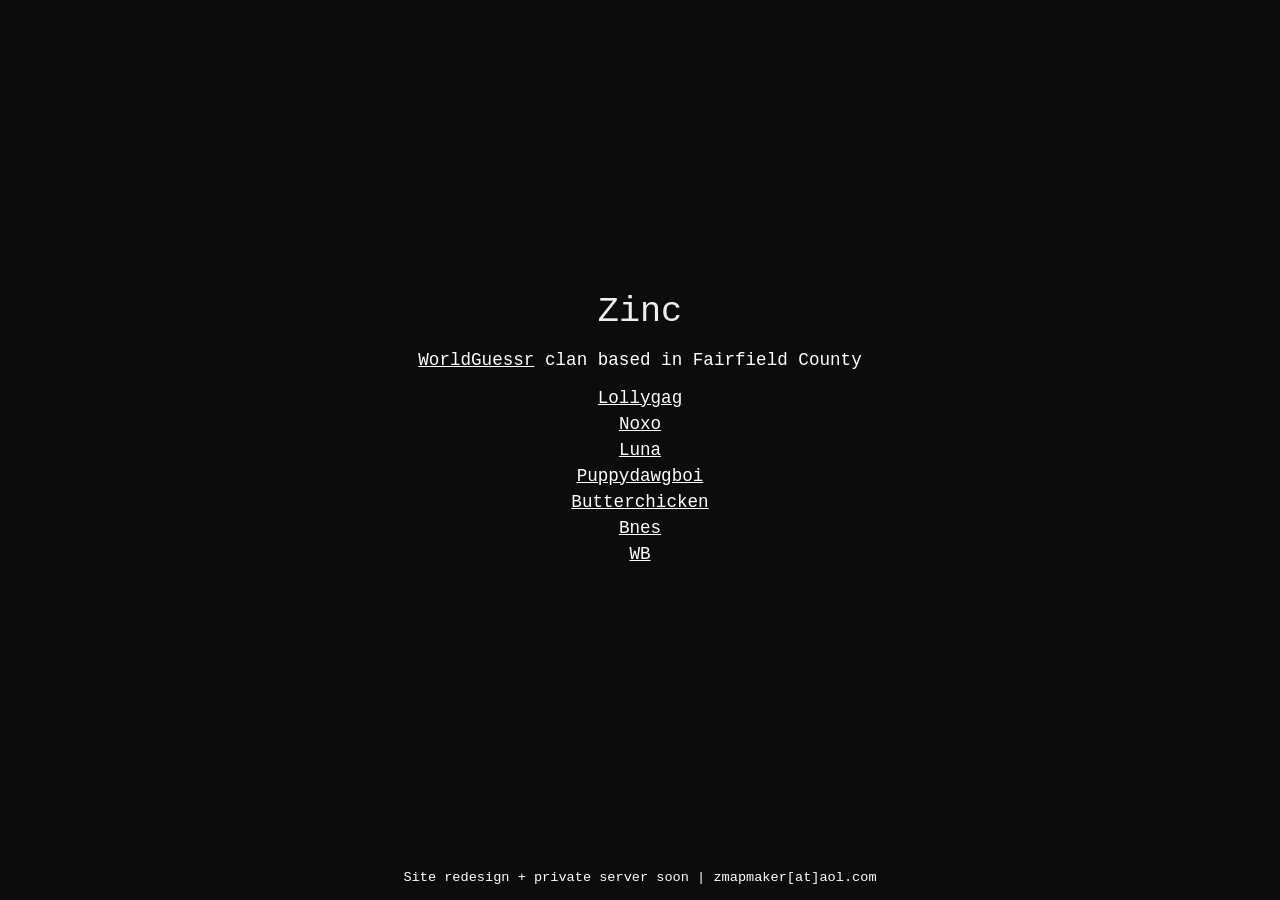
==== index.html @ 421591a6 "Update user links in index.html" ====
<!DOCTYPE html>
<html lang="en">
<head>
    <meta charset="UTF-8">
    <meta name="viewport" content="width=device-width, initial-scale=1.0">

    <title>Zinc</title>

    <meta name="description" content="get good">
    <meta name="keywords" content="geoguessr, worldguessr, plonk it, plonkit, plonk, openguessr, geohints">
    <meta name="twitter:card" content="summary">

    <meta property="og:title" content="dot zone">
    <meta property="og:site_name" content="Zinc">
    <meta property="og:locale" content="en_US">
    <meta property="og:description" content="Best WorldGuessr clan in Fairfield County">
    <meta property="og:type" content="website">
    <meta property="og:url" content="https://zinc.zone">

    <link rel="icon" href="/icon.ico" type="image/x-icon">
    <link rel="stylesheet" href="/style.css">

</head>

<body>

    <main class="container">

        <h1>Zinc</h1>

        <p class="description">
            <a href="https://worldguessr.com">WorldGuessr</a> clan based in Fairfield County
        </p>

        <div class="links">
            <a href="https://www.worldguessr.com/user?u=ZN_Lollygag">Lollygag</a>
            <a href="https://www.worldguessr.com/user?u=Zinc_Noxo">Noxo</a>
            <a href="https://www.worldguessr.com/user?u=LARP_luna">Luna</a>
            <a href="https://www.worldguessr.com/user?u=ZN_Puppydawgboi">Puppydawgboi</a>
            <a href="https://www.worldguessr.com/user?u=Zinc_Butterchicken">Butterchicken</a>
            <a href="https://www.worldguessr.com/user?u=Zinc_Bnes1">Bnes</a>
            <a href="https://www.worldguessr.com/user?u=Zinc_WB">WB</a>
         </div>
        
    </main>
    
         <footer>
         Site redesign + private server soon | zmapmaker[at]aol.com
         </footer>
</body>
</html>
---- style.css ----
html, body {
            margin: 0;
            min-height: 100%;
        }

        body {
            min-height: 100vh;
            background: #0c0c0c;
            color: #ffffff;

            font-family: "Courier New", Courier, monospace;
            font-weight: 400;

            display: flex;
            flex-direction: column;
            text-align: center;
        }

        .container {
            padding: 30px;
            flex: 1;
            display: flex;
            flex-direction: column;
            align-items: center;
            justify-content: center;
        }

        footer {
    font-family: inherit;
    font-weight: 400;
    font-size: 0.85rem;
    padding: 15px;
}

        h1,
        p,
        a {
            font-family: inherit;
            font-weight: 400;
        }

        h1 {
            margin: 0 0 18px 0;
            font-size: 2.2rem;
            color: #eeeeee;

    animation: rgbGlow 4s linear infinite;
}

@keyframes rgbGlow {
    0% {
        text-shadow:
            0 0 3px rgba(255, 0, 0, 0.85),
            0 0 8px rgba(255, 0, 0, 0.55),
            0 0 18px rgba(255, 0, 0, 0.25);
    }

    16.66% {
        text-shadow:
            0 0 3px rgba(255, 165, 0, 0.85),
            0 0 8px rgba(255, 165, 0, 0.55),
            0 0 18px rgba(255, 165, 0, 0.25);
    }

    33.33% {
        text-shadow:
            0 0 3px rgba(255, 255, 0, 0.85),
            0 0 8px rgba(255, 255, 0, 0.55),
            0 0 18px rgba(255, 255, 0, 0.25);
    }

    50% {
        text-shadow:
            0 0 3px rgba(0, 255, 0, 0.85),
            0 0 8px rgba(0, 255, 0, 0.55),
            0 0 18px rgba(0, 255, 0, 0.25);
    }

    66.66% {
        text-shadow:
            0 0 3px rgba(0, 200, 255, 0.85),
            0 0 8px rgba(0, 200, 255, 0.55),
            0 0 18px rgba(0, 200, 255, 0.25);
    }

    83.33% {
        text-shadow:
            0 0 3px rgba(100, 0, 255, 0.85),
            0 0 8px rgba(100, 0, 255, 0.55),
            0 0 18px rgba(100, 0, 255, 0.25);
    }

    100% {
        text-shadow:
            0 0 3px rgba(255, 0, 0, 0.85),
            0 0 8px rgba(255, 0, 0, 0.55),
            0 0 18px rgba(255, 0, 0, 0.25);
    }
}

        .description {
            margin: 0 0 18px 0;
            font-size: 1.1rem;
        }

        .text-label {
            margin: 0 0 12px 0;
            font-size: 1.1rem;
        }

        .links {
            display: flex;
            flex-direction: column;
            align-items: center;
            gap: 6px;
        }

        a {
            color: #ffffff;
            text-decoration: underline;
            font-size: 1.1rem;
        }

        a:hover {
            opacity: 0.75;
        }
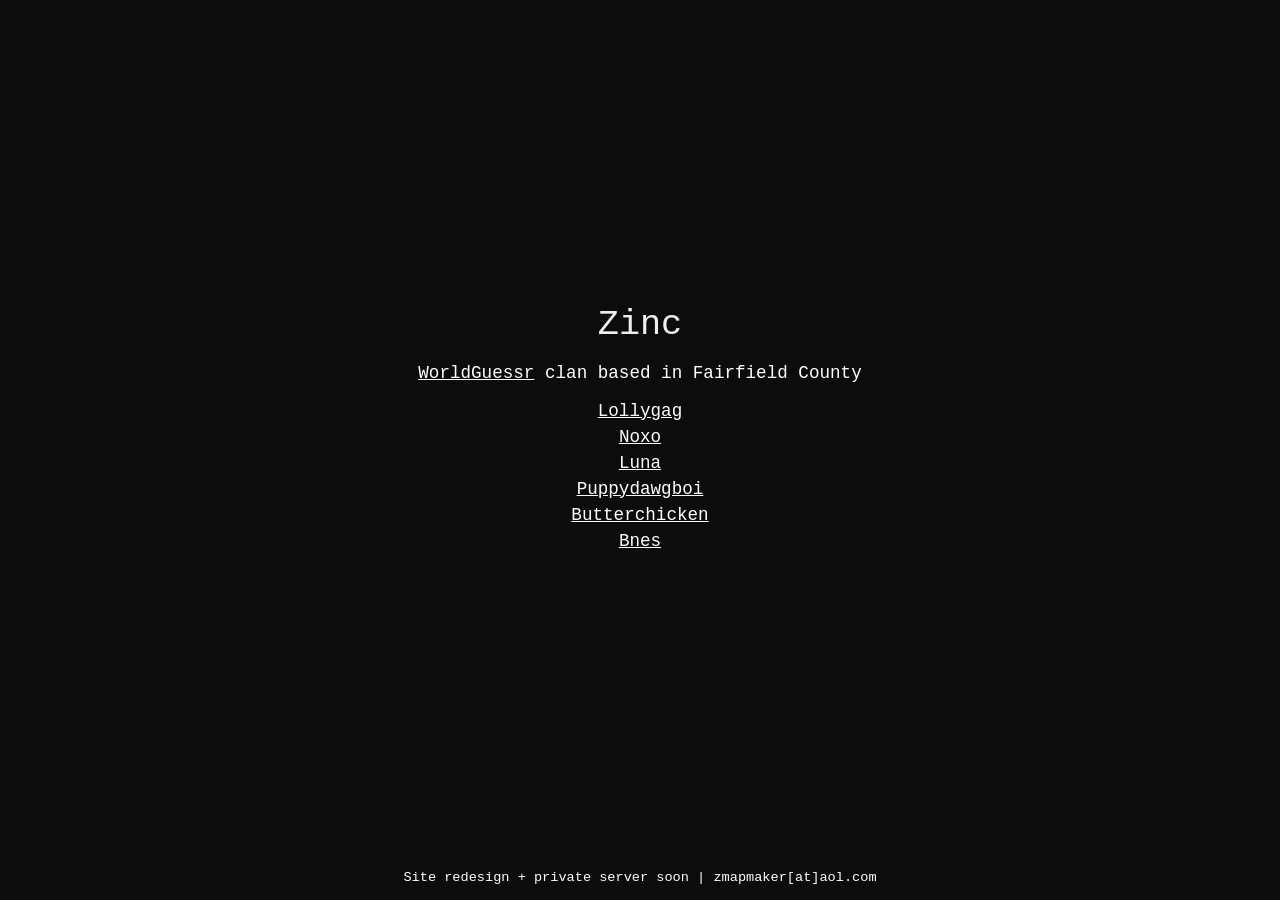
==== commit 281bd9f2: "Remove link to user 'WB' from index.html" ====
--- a/index.html
+++ b/index.html
@@ -39,7 +39,6 @@
             <a href="https://www.worldguessr.com/user?u=ZN_Puppydawgboi">Puppydawgboi</a>
             <a href="https://www.worldguessr.com/user?u=Zinc_Butterchicken">Butterchicken</a>
             <a href="https://www.worldguessr.com/user?u=Zinc_Bnes1">Bnes</a>
-            <a href="https://www.worldguessr.com/user?u=Zinc_WB">WB</a>
          </div>
         
     </main>
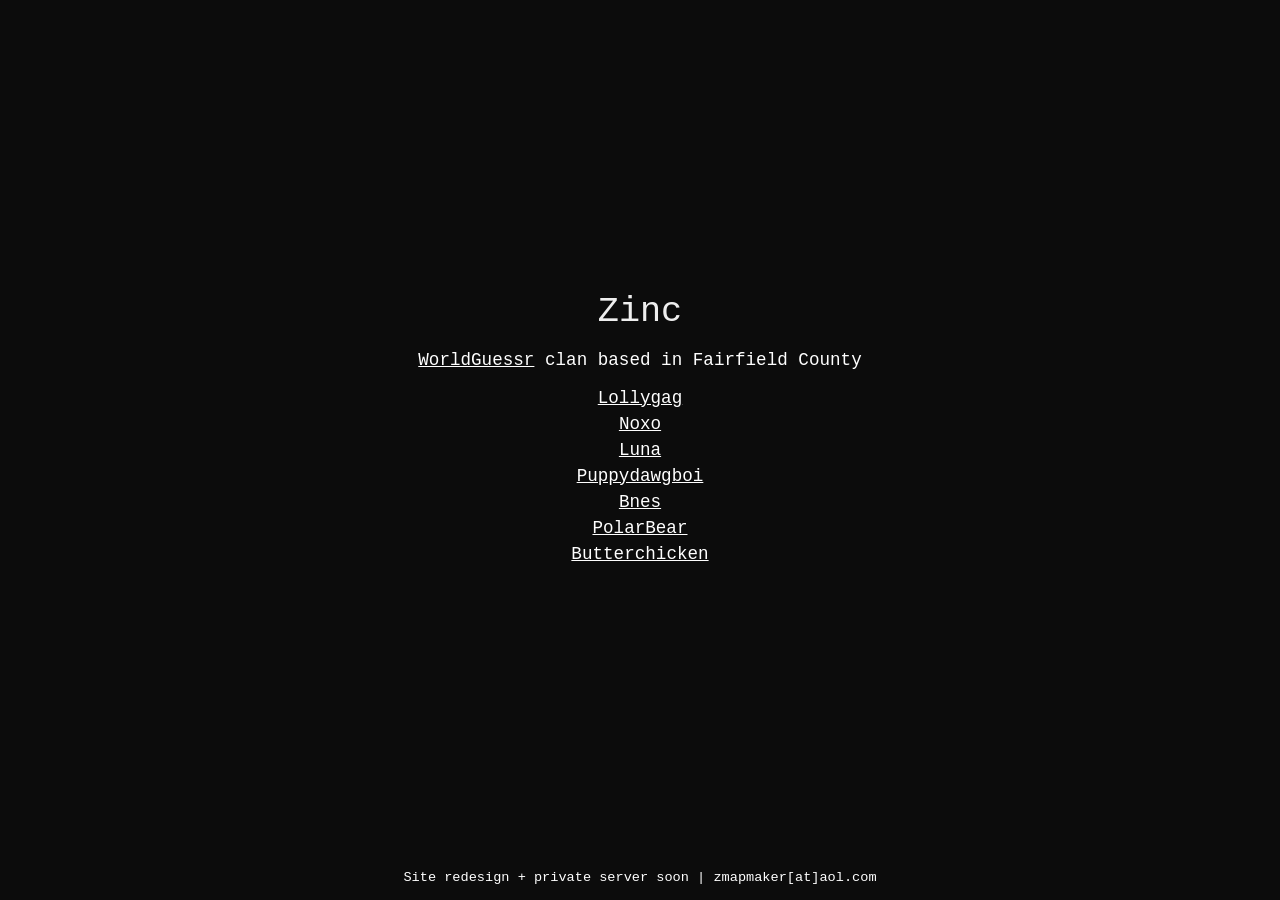
==== commit 46dd1aab: "Update index.html" ====
--- a/index.html
+++ b/index.html
@@ -37,8 +37,9 @@
             <a href="https://www.worldguessr.com/user?u=Zinc_Noxo">Noxo</a>
             <a href="https://www.worldguessr.com/user?u=LARP_luna">Luna</a>
             <a href="https://www.worldguessr.com/user?u=ZN_Puppydawgboi">Puppydawgboi</a>
+            <a href="https://www.worldguessr.com/user?u=Zinc_Bnes1">Bnes</a>
+            <a href="https://www.worldguessr.com/user?u=ZN_PolarBear87">PolarBear</a>
             <a href="https://www.worldguessr.com/user?u=Zinc_Butterchicken">Butterchicken</a>
-            <a href="https://www.worldguessr.com/user?u=Zinc_Bnes1">Bnes</a>
          </div>
         
     </main>
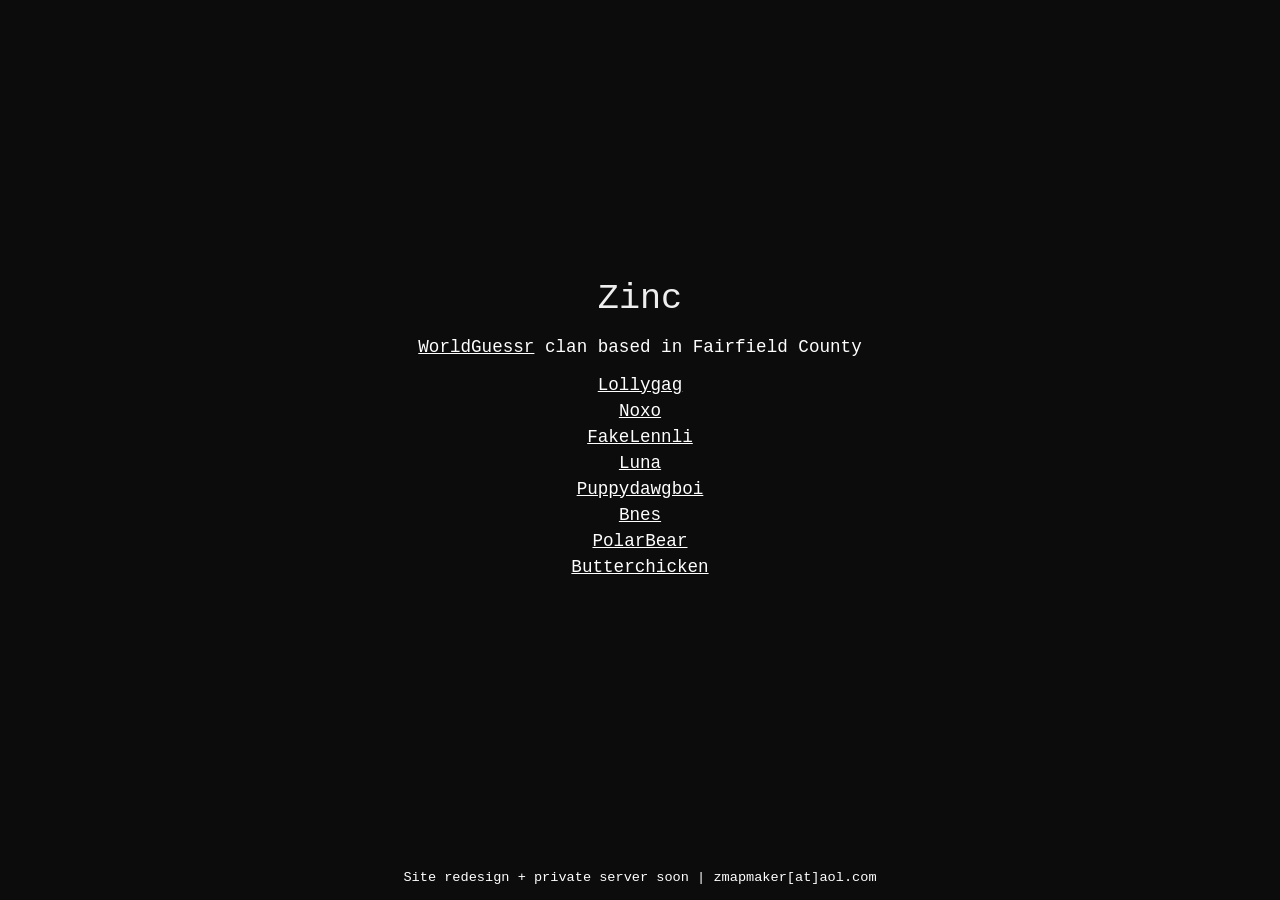
==== commit 9079c377: "Update index.html" ====
--- a/index.html
+++ b/index.html
@@ -35,6 +35,7 @@
         <div class="links">
             <a href="https://www.worldguessr.com/user?u=ZN_Lollygag">Lollygag</a>
             <a href="https://www.worldguessr.com/user?u=Zinc_Noxo">Noxo</a>
+            <a href="https://www.worldguessr.com/user?u=ZN_Lennli_YT">FakeLennli</a>
             <a href="https://www.worldguessr.com/user?u=LARP_luna">Luna</a>
             <a href="https://www.worldguessr.com/user?u=ZN_Puppydawgboi">Puppydawgboi</a>
             <a href="https://www.worldguessr.com/user?u=Zinc_Bnes1">Bnes</a>
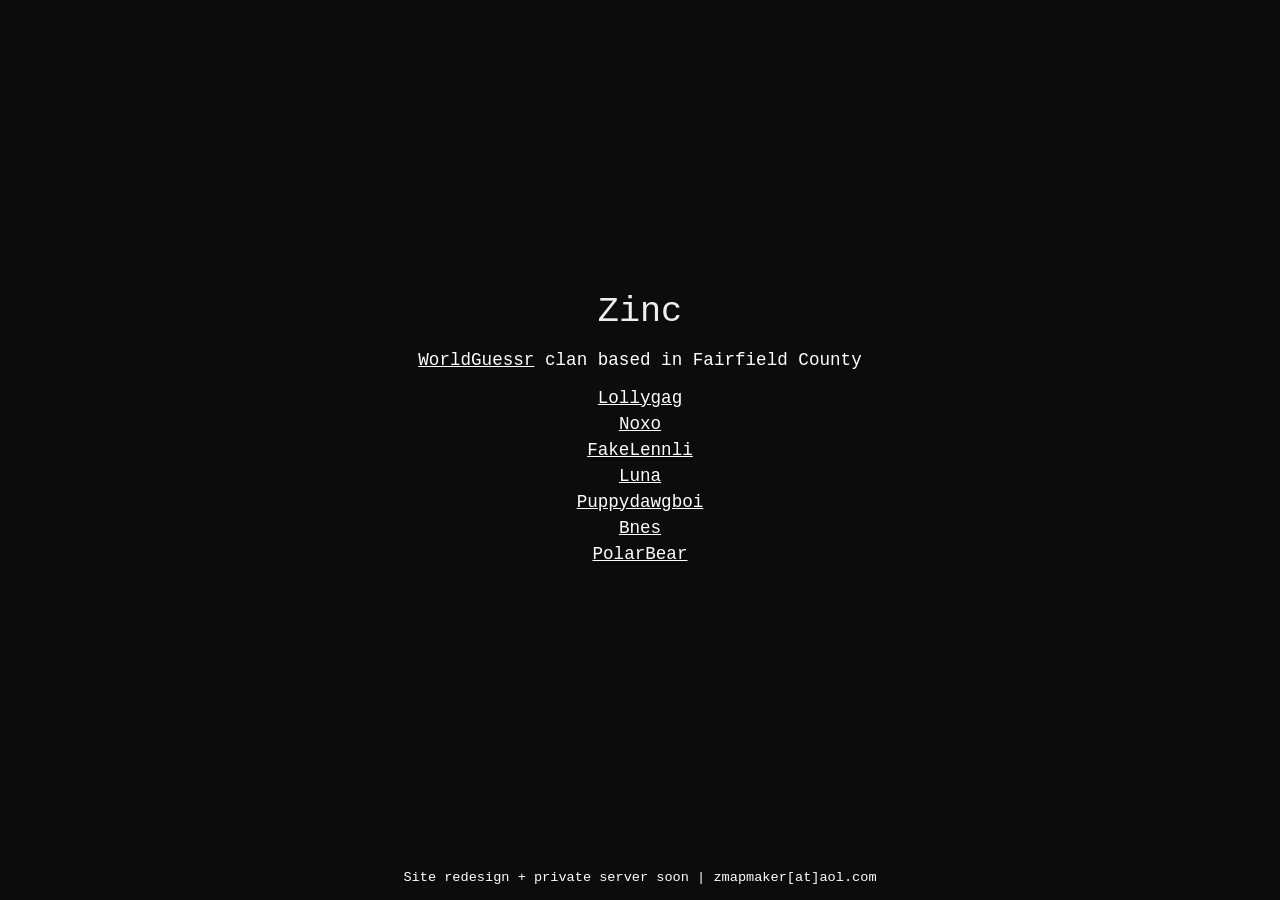
==== commit d4625635: "Refactor user links in index.html Updated user links to use consistent naming convention." ====
--- a/index.html
+++ b/index.html
@@ -34,13 +34,12 @@
 
         <div class="links">
             <a href="https://www.worldguessr.com/user?u=ZN_Lollygag">Lollygag</a>
-            <a href="https://www.worldguessr.com/user?u=Zinc_Noxo">Noxo</a>
+            <a href="https://www.worldguessr.com/user?u=ZN_Noxo">Noxo</a>
             <a href="https://www.worldguessr.com/user?u=ZN_Lennli_YT">FakeLennli</a>
-            <a href="https://www.worldguessr.com/user?u=LARP_luna">Luna</a>
+            <a href="https://www.worldguessr.com/user?u=ZN_luna">Luna</a>
             <a href="https://www.worldguessr.com/user?u=ZN_Puppydawgboi">Puppydawgboi</a>
-            <a href="https://www.worldguessr.com/user?u=Zinc_Bnes1">Bnes</a>
+            <a href="https://www.worldguessr.com/user?u=ZN_Bnes">Bnes</a>
             <a href="https://www.worldguessr.com/user?u=ZN_PolarBear87">PolarBear</a>
-            <a href="https://www.worldguessr.com/user?u=Zinc_Butterchicken">Butterchicken</a>
          </div>
         
     </main>
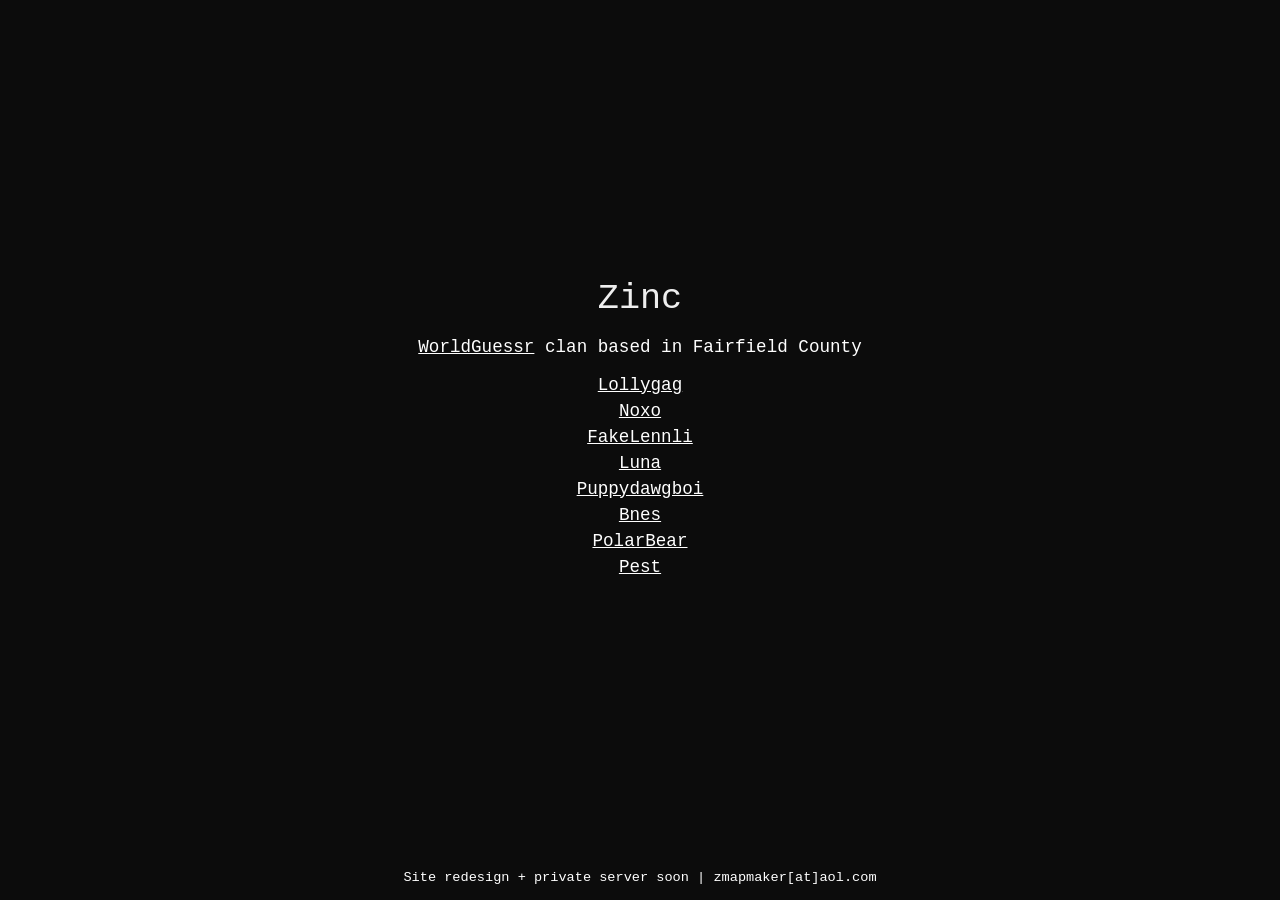
==== commit f294f2e7: "Update index.html" ====
--- a/index.html
+++ b/index.html
@@ -40,6 +40,7 @@
             <a href="https://www.worldguessr.com/user?u=ZN_Puppydawgboi">Puppydawgboi</a>
             <a href="https://www.worldguessr.com/user?u=ZN_Bnes">Bnes</a>
             <a href="https://www.worldguessr.com/user?u=ZN_PolarBear87">PolarBear</a>
+            <a href="https://www.worldguessr.com/user?u=ZN_Pest">Pest</a>
          </div>
         
     </main>
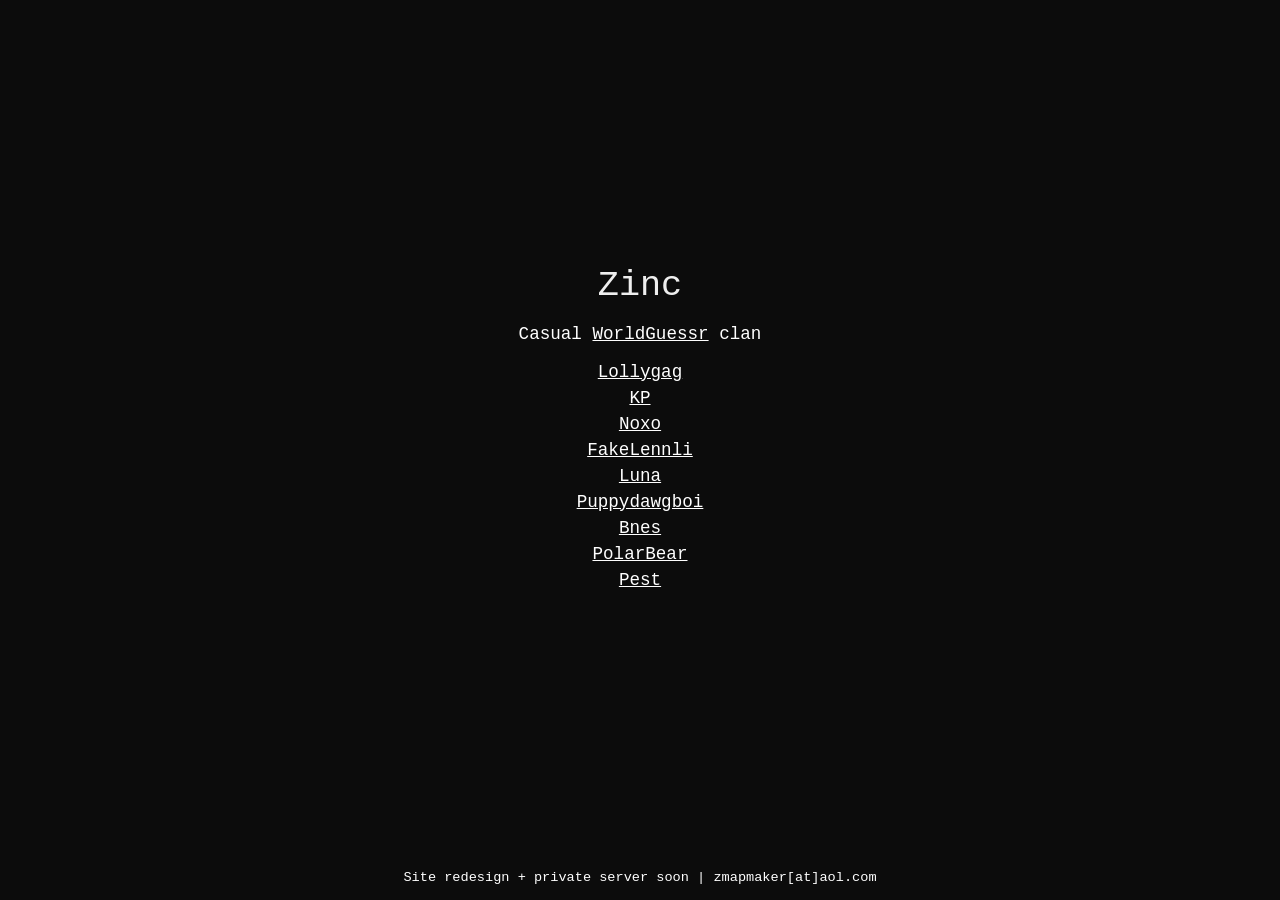
==== commit 9a78d047: "Update index.html" ====
--- a/index.html
+++ b/index.html
@@ -29,11 +29,12 @@
         <h1>Zinc</h1>
 
         <p class="description">
-            <a href="https://worldguessr.com">WorldGuessr</a> clan based in Fairfield County
+            Casual <a href="https://worldguessr.com">WorldGuessr</a> clan
         </p>
 
         <div class="links">
             <a href="https://www.worldguessr.com/user?u=ZN_Lollygag">Lollygag</a>
+            <a href="https://www.worldguessr.com/user?u=ZN_kpgeoguesser">KP</a>
             <a href="https://www.worldguessr.com/user?u=ZN_Noxo">Noxo</a>
             <a href="https://www.worldguessr.com/user?u=ZN_Lennli_YT">FakeLennli</a>
             <a href="https://www.worldguessr.com/user?u=ZN_luna">Luna</a>
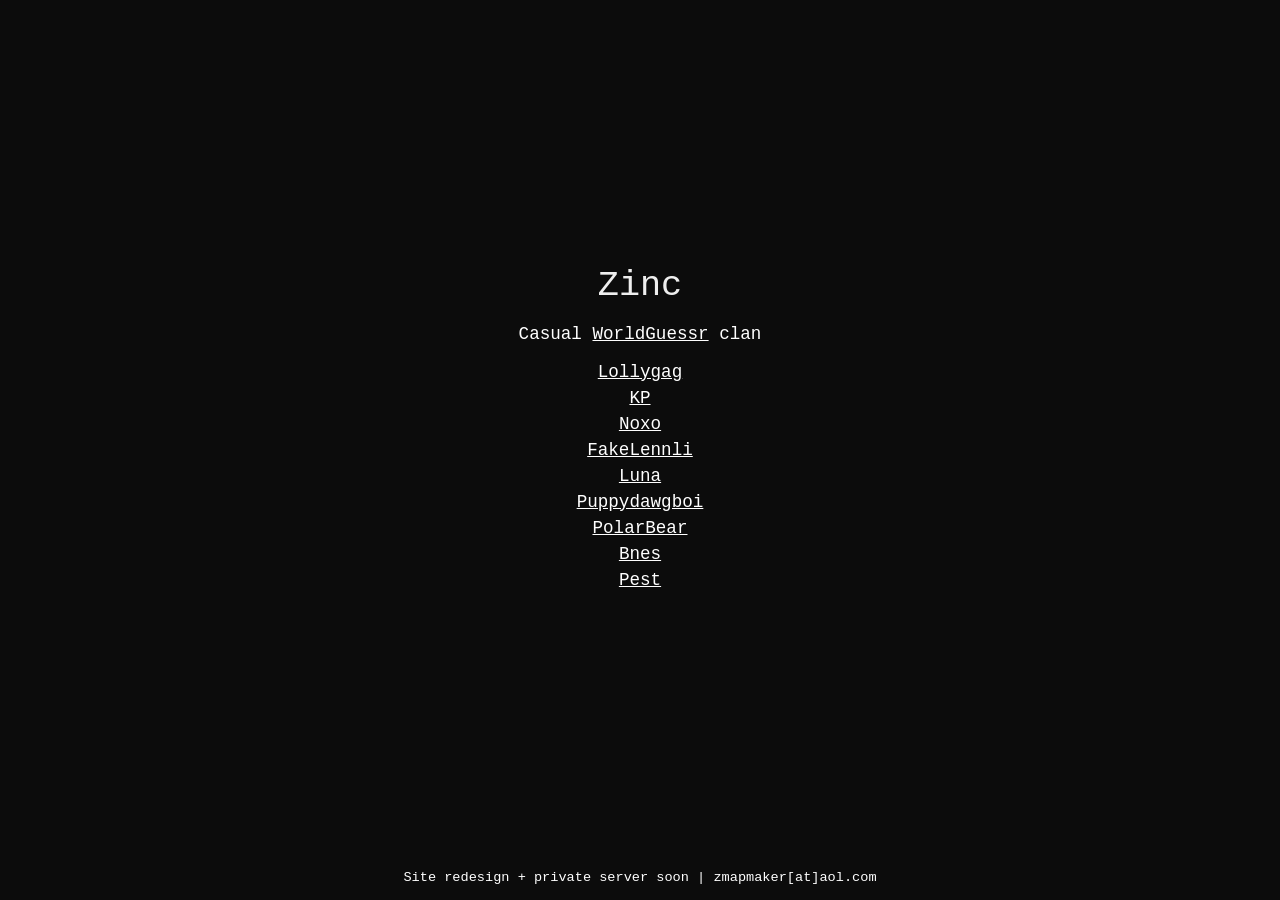
==== commit 276bbc08: "Update index.html" ====
--- a/index.html
+++ b/index.html
@@ -39,8 +39,8 @@
             <a href="https://www.worldguessr.com/user?u=ZN_Lennli_YT">FakeLennli</a>
             <a href="https://www.worldguessr.com/user?u=ZN_luna">Luna</a>
             <a href="https://www.worldguessr.com/user?u=ZN_Puppydawgboi">Puppydawgboi</a>
+            <a href="https://www.worldguessr.com/user?u=ZN_PolarBear87">PolarBear</a>
             <a href="https://www.worldguessr.com/user?u=ZN_Bnes">Bnes</a>
-            <a href="https://www.worldguessr.com/user?u=ZN_PolarBear87">PolarBear</a>
             <a href="https://www.worldguessr.com/user?u=ZN_Pest">Pest</a>
          </div>
         
